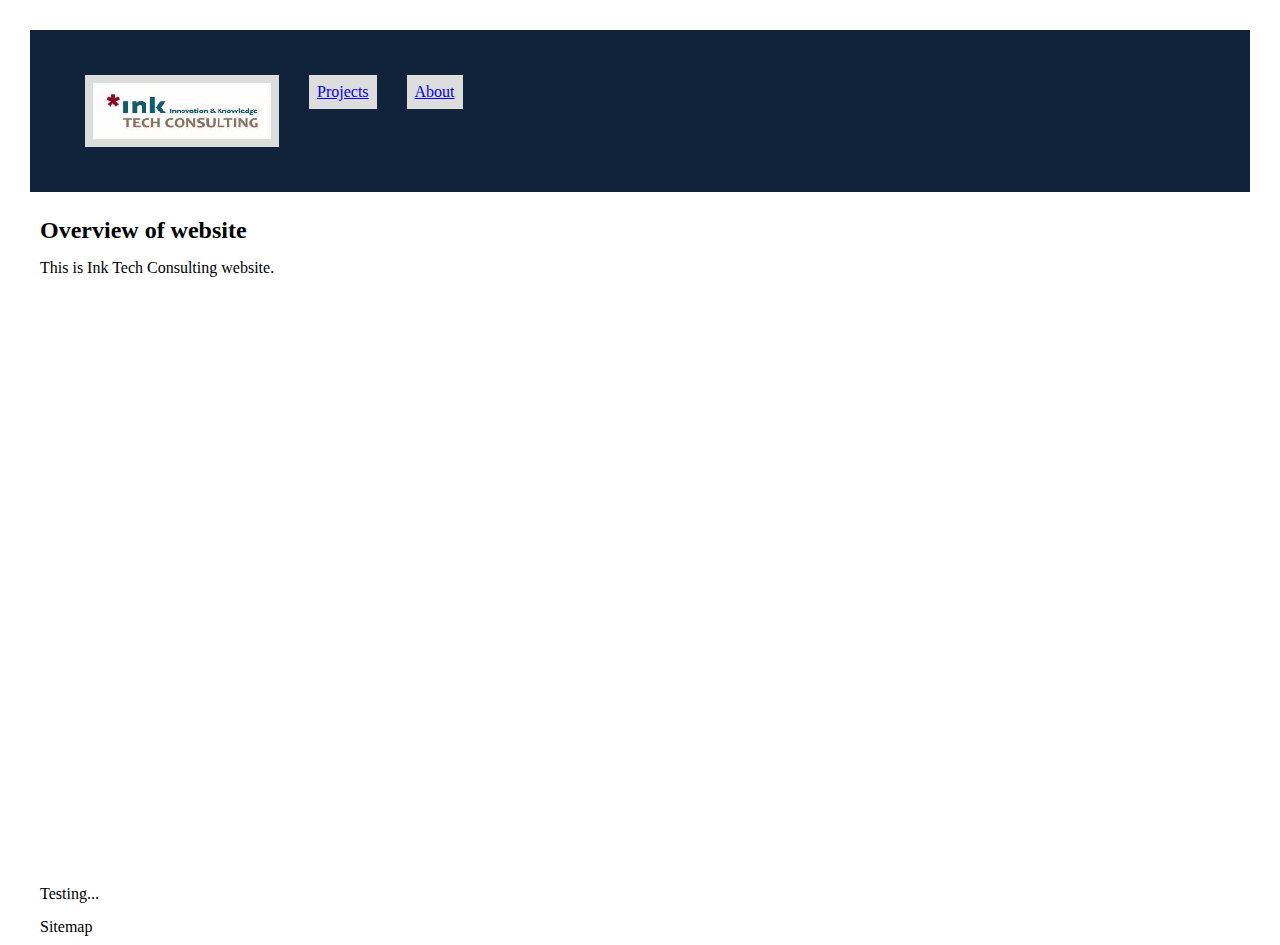
==== docs/index.html @ 5ae2b2f1 "add some content on index main" ====
<!DOCTYPE html>
<html>
    <head>
        <meta charset="UTF-8">
        <title> Homepage of Website </title>
        <link rel='stylesheet' type='text/css' href="main.css">
        <script src="https://ajax.googleapis.com/ajax/libs/jquery/2.1.3/jquery.min.js">
        </script>
        <script src="headers.js">
        </script>
        <script src="footers.js">
        </script>
    </head>
    <body>
      <div id = "page">
        <header id = "header">
          <div class="headers">
          </div>
        </header>

        <main id = "main">
          <h2> Overview of website </h2>
          <p> This is Ink Tech Consulting website. 
        </main>

        <footer id = "footer">
          <div class = "footers">
        </footer>
      </div>
    </body>
</html>
---- docs/main.css ----
@charset "UTF-8";

article, aside, footer, header, main, nav, section {
  display: block;
}

html, body, h1, h2, h3, ul, li, a, p,
article, aside, footer, header, main, nav, section {
  padding: 5px;
  margin: 5px;
}

img {
  display: inline-block;
  vertical-align: bottom;
}

#header {
  padding-bottom: 2.5 rem;
}

#main {
  padding-bottom: 2.5 rem;
}

#footer {
  position: absolute;
  bottom: 0;
  width: 100%;
  height: 2.5rem;
}

#page {
  position: relative;
  min-height: 100vh;
}

ul.links {
  list-style-type: none;
  margin: 5px;
  padding: 5px;
  width: 50%;
  display: inline-block;
  vertical-align: bottom;
}

.links li {
  float: left;
}

.links a {
  display: block;
  padding: 8px;
  background-color: #dddddd;
}

ul.listpeople {
    list-style-type: circle;
}

.headers {
  background-color: #11233b;
  color: white;
  padding: 10px 20px;
}

.footers {

}
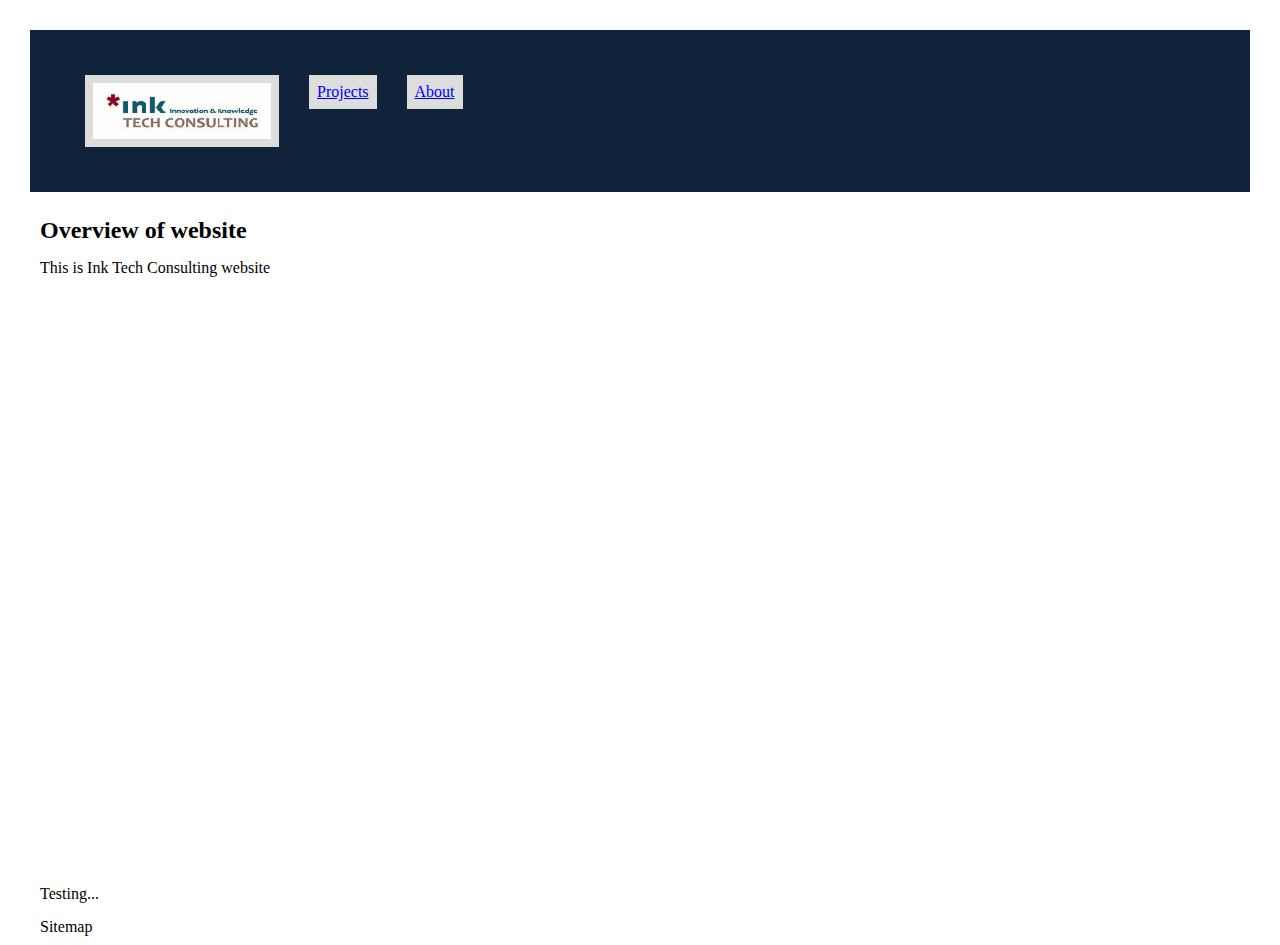
==== commit 43e48873: "fixed some issue on listing2" ====
--- a/docs/index.html
+++ b/docs/index.html
@@ -20,7 +20,7 @@
 
         <main id = "main">
           <h2> Overview of website </h2>
-          <p> This is Ink Tech Consulting website. 
+          <p> This is Ink Tech Consulting website
         </main>
 
         <footer id = "footer">
--- a/docs/main.css
+++ b/docs/main.css
@@ -44,11 +44,11 @@
   vertical-align: bottom;
 }
 
-.links li {
+li {
   float: left;
 }
 
-.links a {
+a {
   display: block;
   padding: 8px;
   background-color: #dddddd;
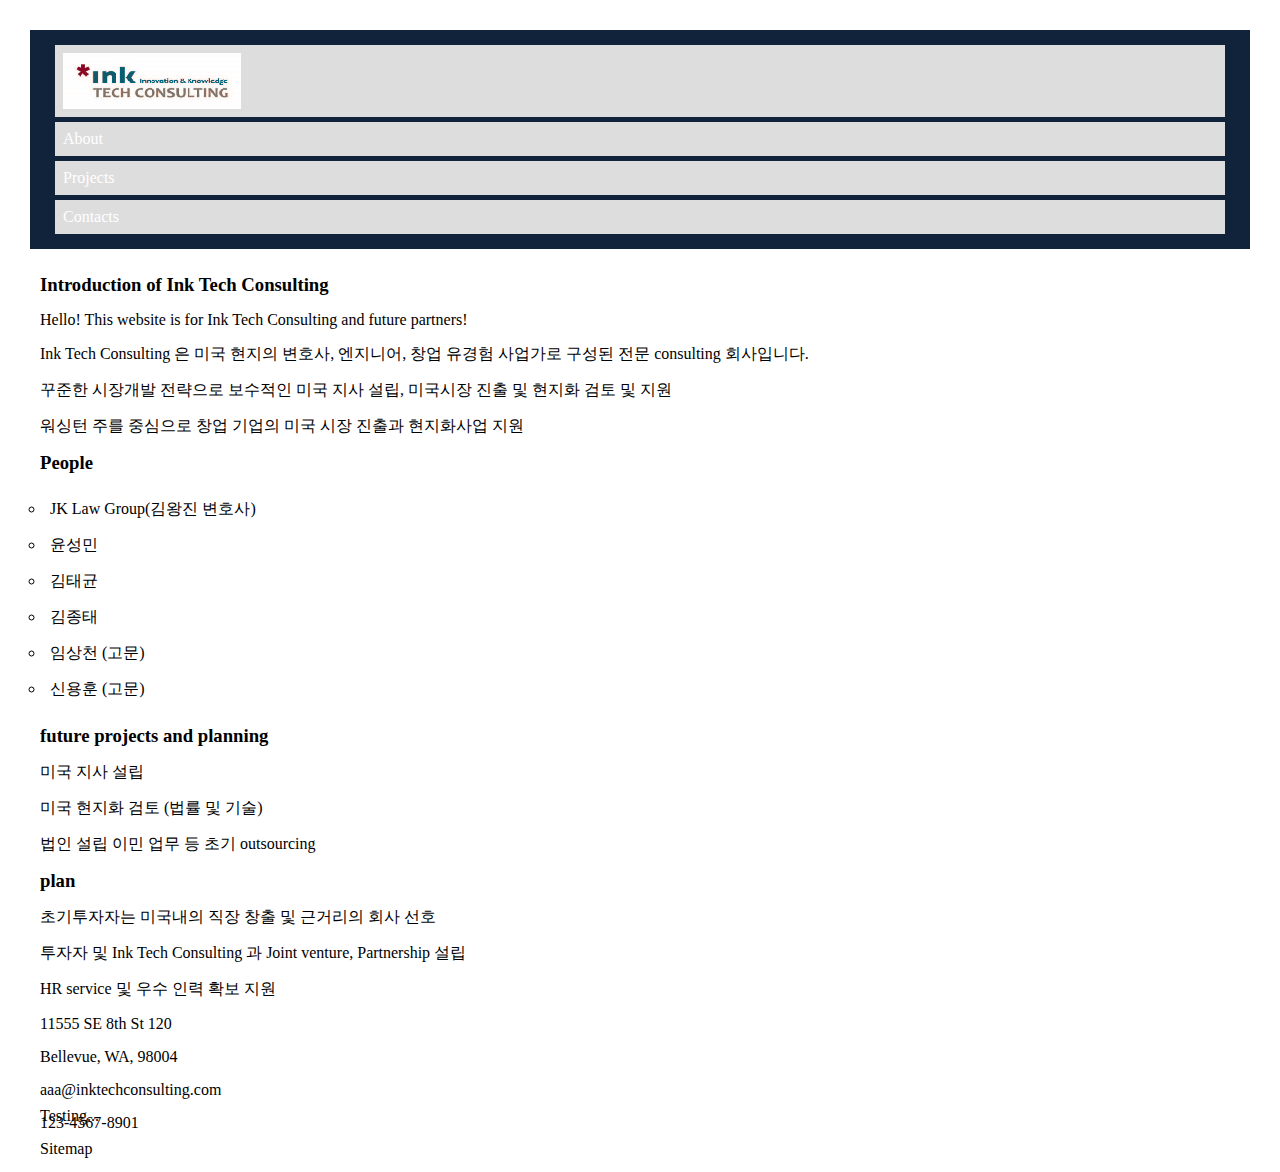
==== commit dc451eee: "change the website format" ====
--- a/docs/index.html
+++ b/docs/index.html
@@ -2,25 +2,29 @@
 <html>
     <head>
         <meta charset="UTF-8">
-        <title> Homepage of Website </title>
+        <title> Ink Tech Consulting </title>
         <link rel='stylesheet' type='text/css' href="main.css">
         <script src="https://ajax.googleapis.com/ajax/libs/jquery/2.1.3/jquery.min.js">
         </script>
-        <script src="headers.js">
-        </script>
-        <script src="footers.js">
+        <script src="main.js">
         </script>
     </head>
     <body>
       <div id = "page">
-        <header id = "header">
+        <header class = "headers" id = "headers">
           <div class="headers">
           </div>
         </header>
 
         <main id = "main">
-          <h2> Overview of website </h2>
-          <p> This is Ink Tech Consulting website
+          <div class = "introduction"> <!-- About page -->
+          </div>
+
+          <div class = "projects">
+          </div>
+
+          <div class = "contact">
+          </div>
         </main>
 
         <footer id = "footer">
--- a/docs/main.css
+++ b/docs/main.css
@@ -14,6 +14,19 @@
   display: inline-block;
   vertical-align: bottom;
 }
+
+/* To make header fix on the top */
+.sticky {
+  position: fixed;
+  top: 0;
+  width: 100%
+}
+
+.sticky + .content {
+  padding-top: 102px;
+}
+/* End of making header top */
+
 
 #header {
   padding-bottom: 2.5 rem;
@@ -44,25 +57,33 @@
   vertical-align: bottom;
 }
 
-li {
-  float: left;
+.headerss {
+  background-color:  #11233b;
+  overflow: hidden;
+  color: white;
+  padding: 10px 20px;
 }
 
-a {
+.headerss a {
   display: block;
   padding: 8px;
   background-color: #dddddd;
 }
 
-ul.listpeople {
-    list-style-type: circle;
+.headerss a:hover {
+  border-bottom: 3px solid red;
 }
 
-.headers {
-  background-color: #11233b;
-  color: white;
-  padding: 10px 20px;
+.headerss a.active {
+ border-bottom: 3px solid red;
 }
+
+
+
+ul.listpeople {
+  list-style-type: circle;
+}
+
 
 .footers {
 
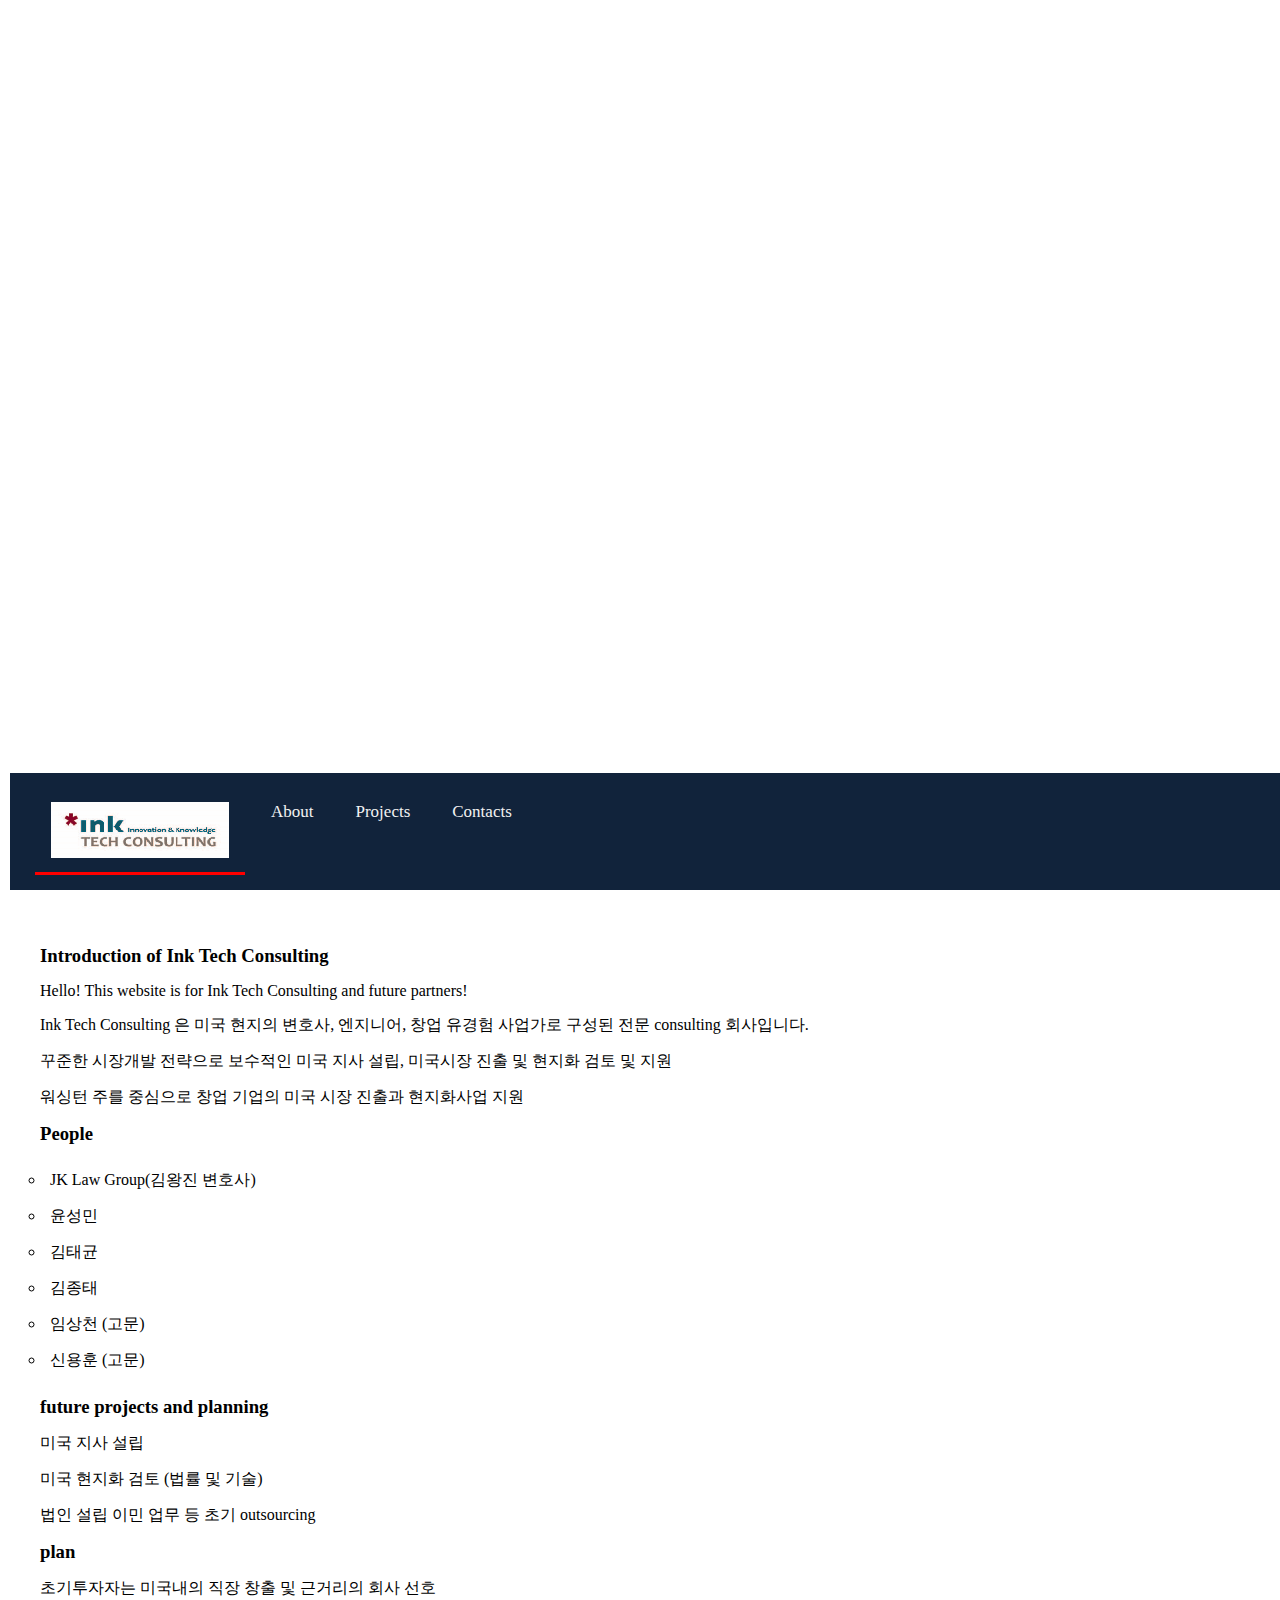
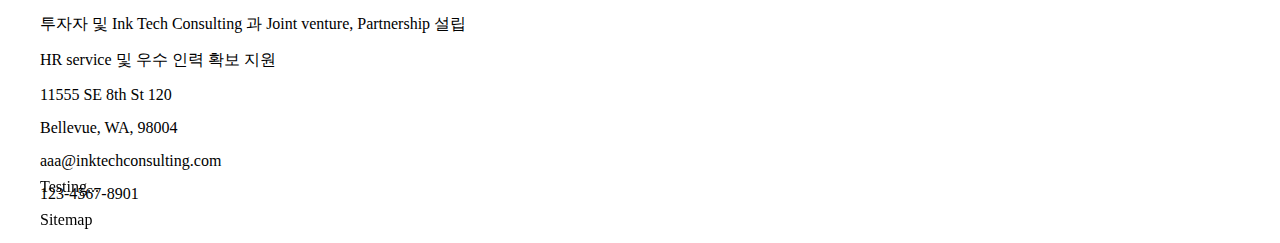
==== commit 835da4a2: "fix some bug on the behavior of header" ====
--- a/docs/index.html
+++ b/docs/index.html
@@ -17,13 +17,17 @@
         </header>
 
         <main id = "main">
-          <div class = "introduction"> <!-- About page -->
+
+          <div class = "index" id = "index">
+          </div>
+          
+          <div class = "introduction" id = "introduction"> <!-- About page -->
           </div>
 
-          <div class = "projects">
+          <div class = "projects" id = "projects">
           </div>
 
-          <div class = "contact">
+          <div class = "contact" id = "contact">
           </div>
         </main>
 
--- a/docs/main.css
+++ b/docs/main.css
@@ -10,13 +10,17 @@
   margin: 5px;
 }
 
+html {
+  scroll-behavior: smooth;
+}
+
 img {
   display: inline-block;
   vertical-align: bottom;
 }
 
 /* To make header fix on the top */
-.sticky {
+/* .sticky {
   position: fixed;
   top: 0;
   width: 100%
@@ -24,13 +28,12 @@
 
 .sticky + .content {
   padding-top: 102px;
-}
+} */
+
 /* End of making header top */
 
 
-#header {
-  padding-bottom: 2.5 rem;
-}
+
 
 #main {
   padding-bottom: 2.5 rem;
@@ -57,17 +60,30 @@
   vertical-align: bottom;
 }
 
+
+.headers {
+  position: fixed;
+  left: 0;
+  bottom: 0;
+  width: 100%;
+  text-align: center;
+}
+
 .headerss {
   background-color:  #11233b;
   overflow: hidden;
   color: white;
   padding: 10px 20px;
+  padding-bottom: 2.5 rem;
 }
 
 .headerss a {
-  display: block;
-  padding: 8px;
-  background-color: #dddddd;
+  float: left;
+  color: #f2f2f2;
+  text-align: center;
+  padding: 14px 16px;
+  text-decoration: none;
+  font-size: 17px;
 }
 
 .headerss a:hover {
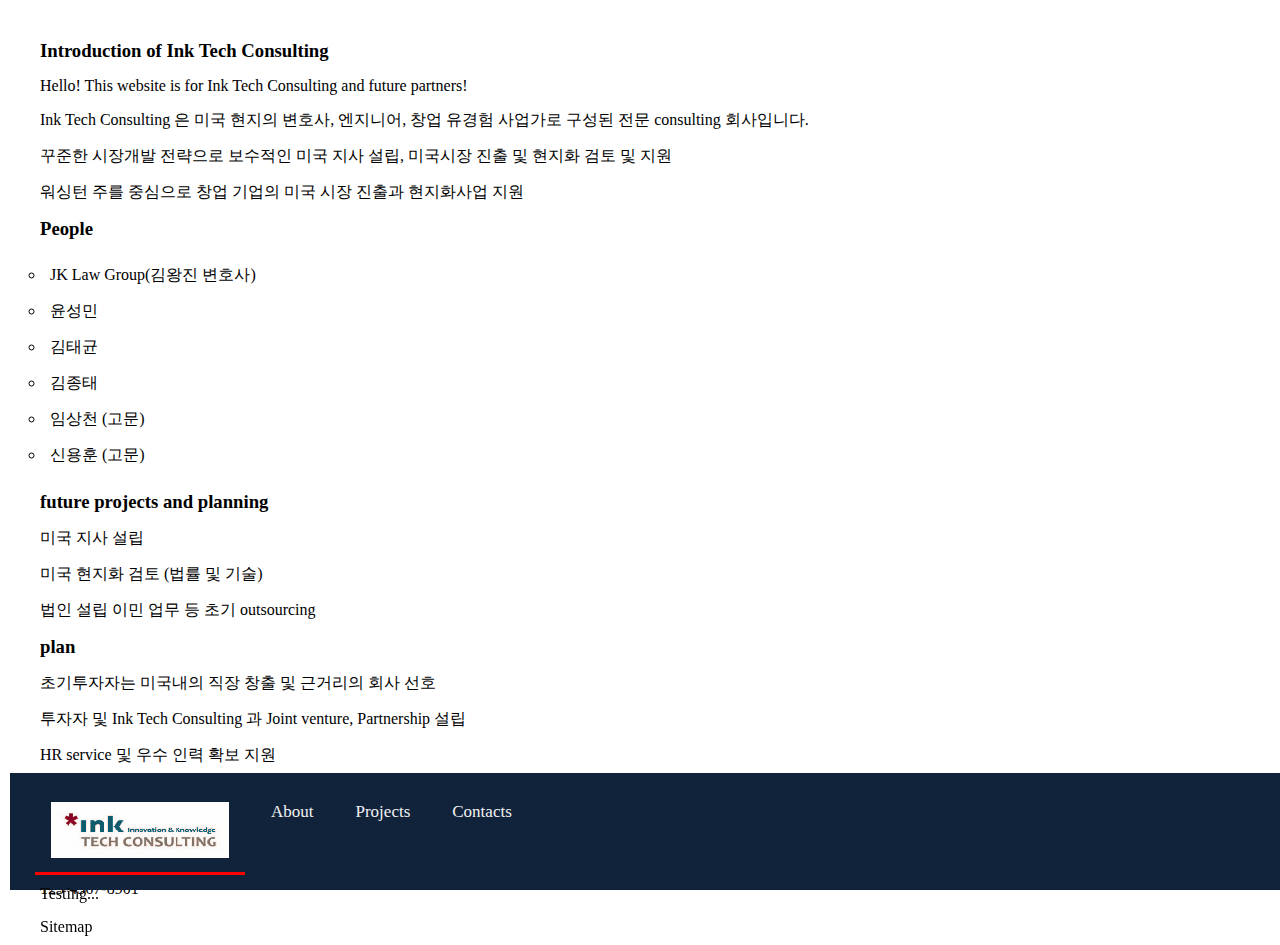
==== commit 17d0307b: "fix the accidental infinite loop" ====
--- a/docs/index.html
+++ b/docs/index.html
@@ -1,5 +1,5 @@
 <!DOCTYPE html>
-<html>
+<html id = "index">
     <head>
         <meta charset="UTF-8">
         <title> Ink Tech Consulting </title>
@@ -18,9 +18,6 @@
 
         <main id = "main">
 
-          <div class = "index" id = "index">
-          </div>
-          
           <div class = "introduction" id = "introduction"> <!-- About page -->
           </div>
 
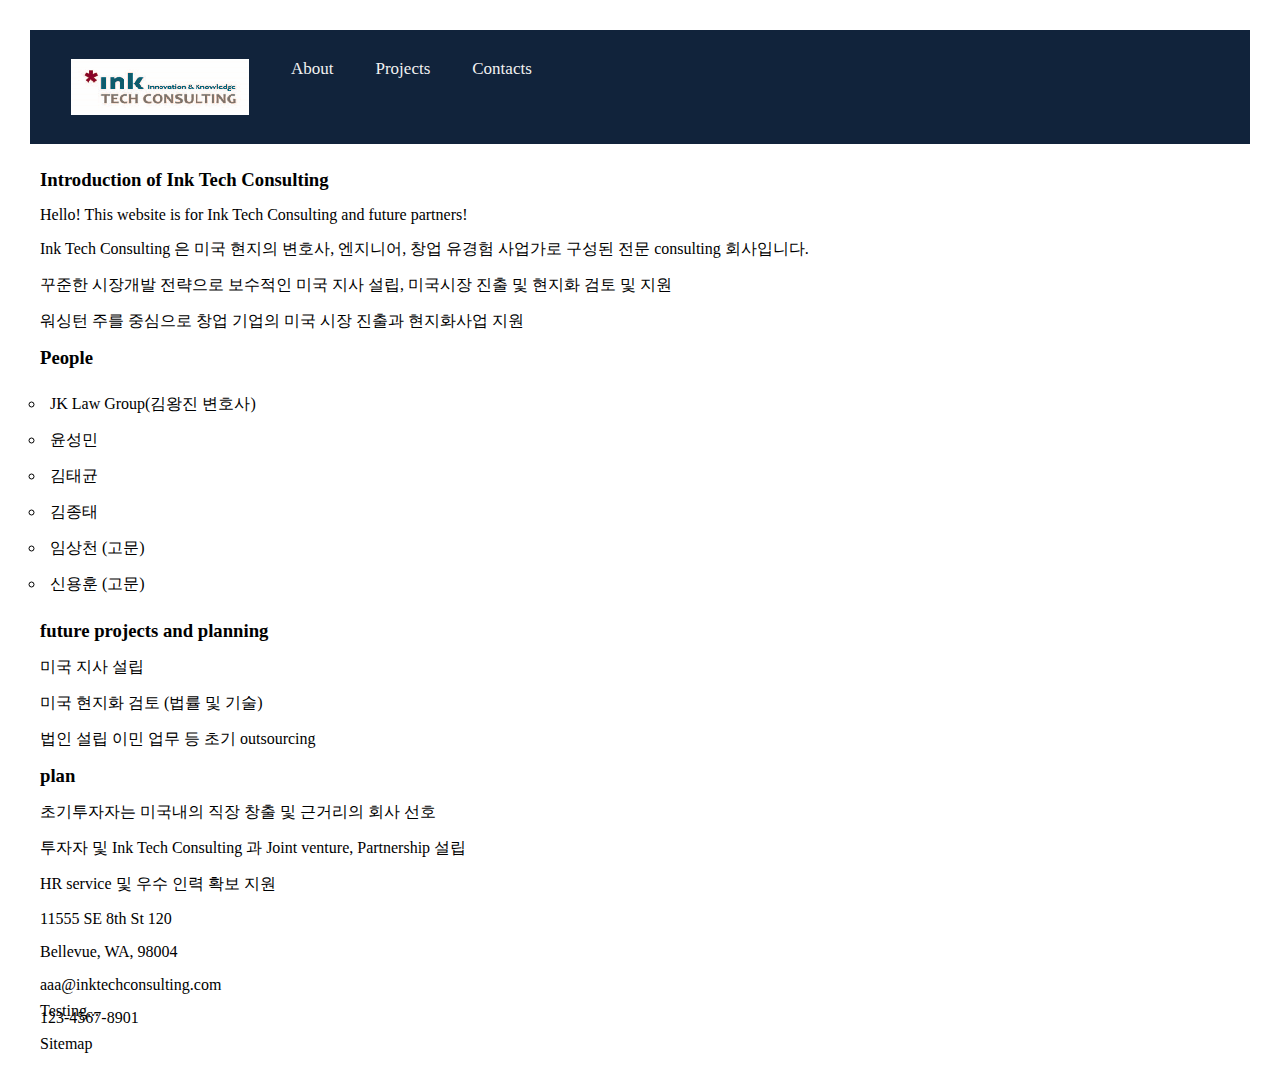
==== commit 0c3adaed: "plz work" ====
--- a/docs/index.html
+++ b/docs/index.html
@@ -22,6 +22,7 @@
           </div>
 
           <div class = "projects" id = "projects">
+
           </div>
 
           <div class = "contact" id = "contact">
--- a/docs/main.css
+++ b/docs/main.css
@@ -20,7 +20,7 @@
 }
 
 /* To make header fix on the top */
-/* .sticky {
+.sticky {
   position: fixed;
   top: 0;
   width: 100%
@@ -28,7 +28,7 @@
 
 .sticky + .content {
   padding-top: 102px;
-} */
+}
 
 /* End of making header top */
 
@@ -60,14 +60,15 @@
   vertical-align: bottom;
 }
 
-
+/*
 .headers {
   position: fixed;
   left: 0;
   bottom: 0;
   width: 100%;
   text-align: center;
-}
+} */
+
 
 .headerss {
   background-color:  #11233b;
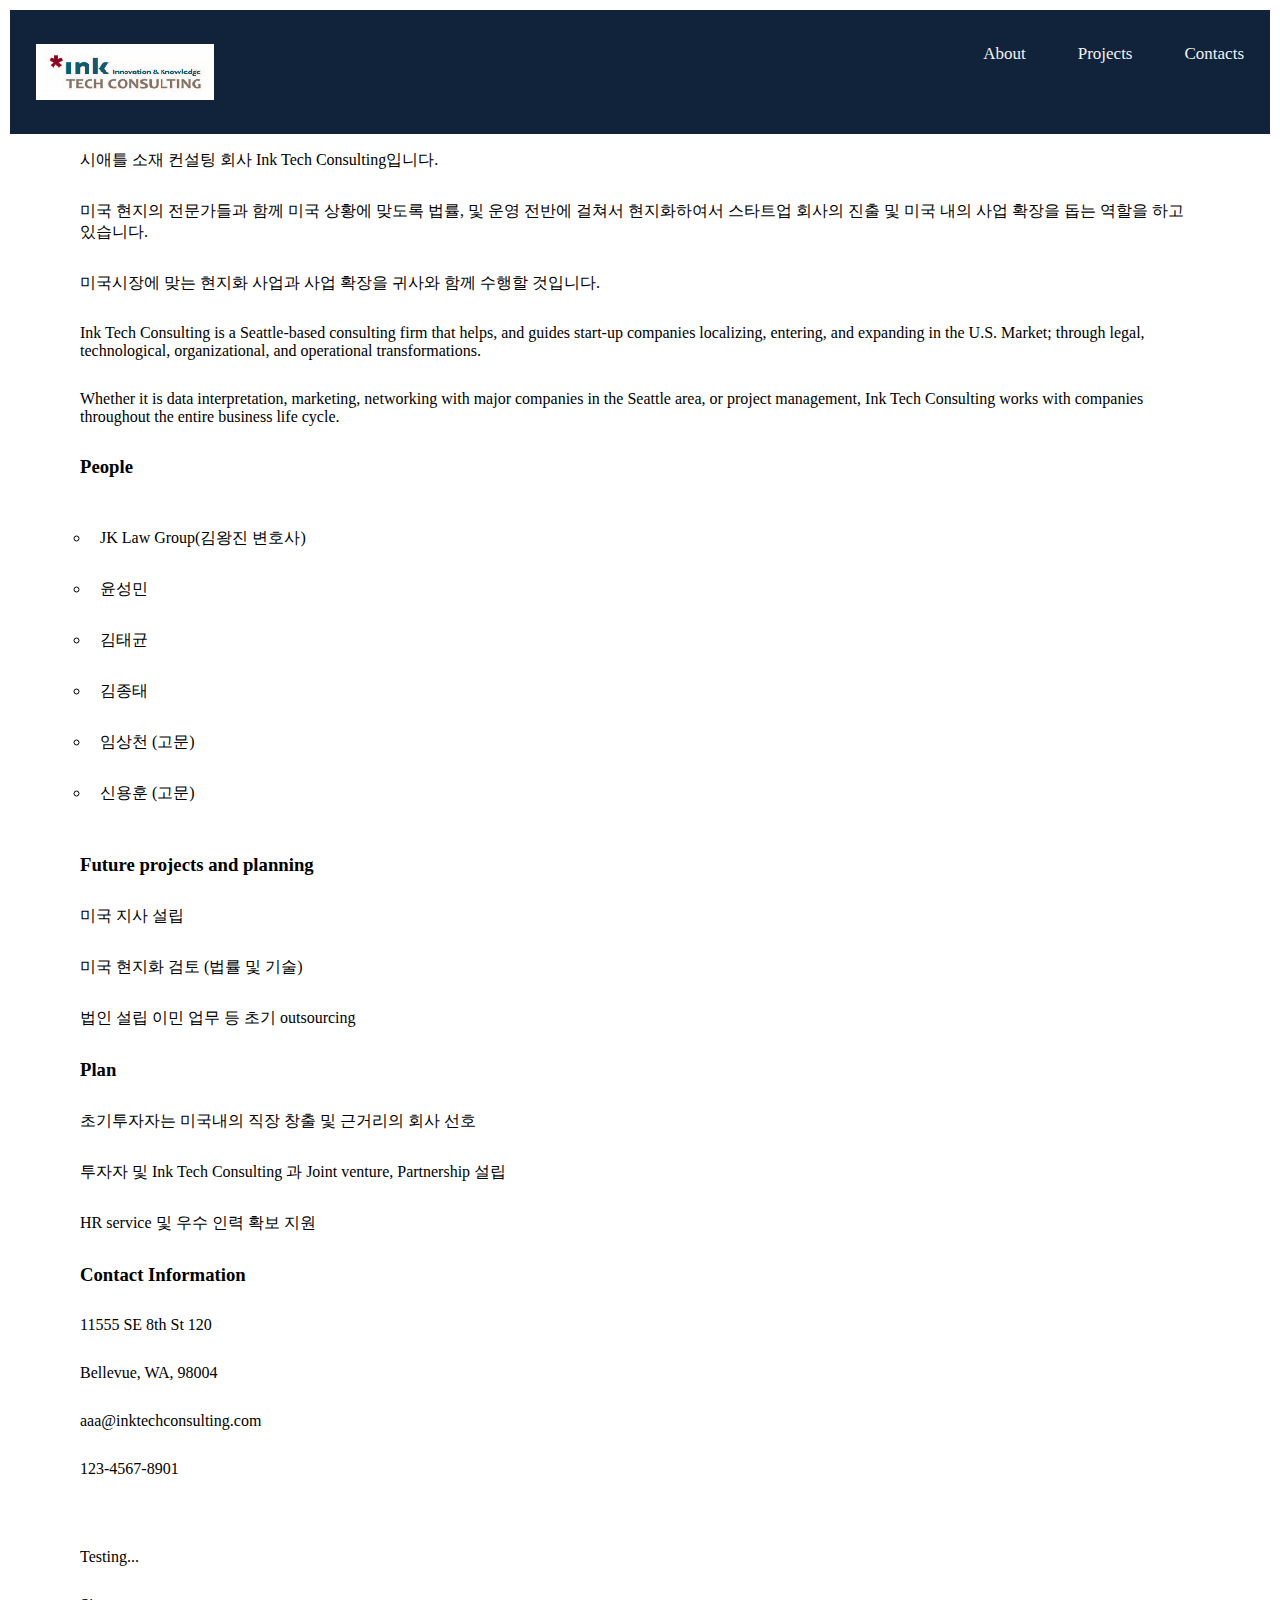
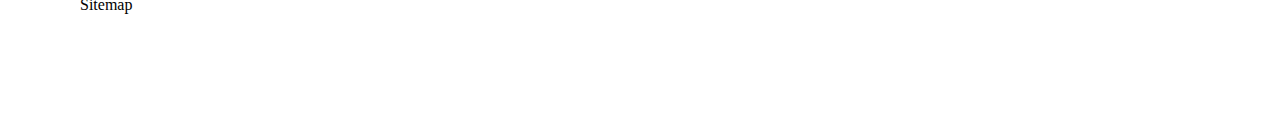
==== commit eb2d03c6: "change the content of the introduction" ====
--- a/docs/index.html
+++ b/docs/index.html
@@ -17,16 +17,62 @@
         </header>
 
         <main id = "main">
+            <div class = "introductions">
+                <div class = "">
+                </div>
+                <div class = "about">
+                    <p> 시애틀 소재 컨설팅 회사 Ink Tech Consulting입니다.  </p>
+                    <p> 미국 현지의 전문가들과 함께 미국 상황에  맞도록   법률, 및 운영 전반에 걸쳐서 현지화하여서 스타트업 회사의  진출 및 미국 내의 사업 확장을  돕는 역할을 하고 있습니다. </p>
+                    <p> 미국시장에 맞는 현지화 사업과  사업 확장을 귀사와 함께 수행할 것입니다. </p>
+                    <p> Ink Tech Consulting is a Seattle-based consulting firm that helps, and guides start-up companies localizing, entering, and expanding in the U.S. Market; through legal, technological, organizational, and operational transformations. </p>
+                    <p> Whether it is data interpretation, marketing, networking with major companies in the Seattle area, or project management, Ink Tech Consulting works with companies throughout the entire business life cycle.</p>
+                </div>
 
-          <div class = "introduction" id = "introduction"> <!-- About page -->
-          </div>
+                <div class = "people">
+                    <h3> People </h3>
+                    <ul class = "listpeople">
+                        <li> JK Law Group(김왕진 변호사) </li>
+                        <li>윤성민 </li>
+                        <li> 김태균</li>
+                        <li> 김종태 </li>
+                        <li> 임상천 (고문) </li>
+                        <li> 신용훈 (고문) </li>
+                    </ul>
+                </div>
+            </div>
+            
+            <div class = "projects" id = "projects">
+                <div class = "future_projects">
+                    <h3> Future projects and planning </h3>
+                    <p> 미국 지사 설립 </p>
+                    <p> 미국 현지화 검토 (법률 및 기술) </p>
+                    <p> 법인 설립 이민 업무 등 초기 outsourcing </p>
+                </div>
+                <div class = "plan">
+                    <h3> Plan </h3>
+                    <p> 초기투자자는 미국내의 직장 창출 및 근거리의 회사 선호 </p>
+                    <p> 투자자 및 Ink Tech Consulting 과 Joint venture, Partnership 설립 </p>
+                    <p> HR service 및 우수 인력 확보 지원 </p>
+                </div>
+            </div>
 
-          <div class = "projects" id = "projects">
+            <div class = "contact" id = "contact">
+                <div class = "contacts">
+                    <h3> Contact Information </h3>
+                    <div class = "address_ink">
+                        <p> 11555 SE 8th St 120 </p>
+                        <p> Bellevue, WA, 98004 </p>
+                    </div>
 
-          </div>
+                    <div class = "email">
+                        <p> aaa@inktechconsulting.com </p>
+                    </div>
 
-          <div class = "contact" id = "contact">
-          </div>
+                    <div class = "phone_number">
+                        <p> 123-4567-8901 </p>
+                    </div>
+                </div>
+            </div>
         </main>
 
         <footer id = "footer">
--- a/docs/main.css
+++ b/docs/main.css
@@ -6,12 +6,17 @@
 
 html, body, h1, h2, h3, ul, li, a, p,
 article, aside, footer, header, main, nav, section {
-  padding: 5px;
-  margin: 5px;
+  padding: 10px;
+  margin: 10px;
 }
 
 html {
   scroll-behavior: smooth;
+}
+
+body{
+    padding-top: 80px;
+    padding-bottom: 120px;
 }
 
 img {
@@ -29,10 +34,7 @@
 .sticky + .content {
   padding-top: 102px;
 }
-
 /* End of making header top */
-
-
 
 
 #main {
@@ -40,45 +42,39 @@
 }
 
 #footer {
-  position: absolute;
+  position: relative;
   bottom: 0;
   width: 100%;
   height: 2.5rem;
 }
 
-#page {
+/* #page {
   position: relative;
   min-height: 100vh;
-}
+} */
 
 ul.links {
   list-style-type: none;
   margin: 5px;
   padding: 5px;
-  width: 50%;
+  width: 100%;
   display: inline-block;
   vertical-align: bottom;
 }
 
-/*
 .headers {
+  background-color:  #11233b;
   position: fixed;
+  width: 100%
+  color: white;
+  padding: 10px 0;
+  top: 0;
   left: 0;
-  bottom: 0;
-  width: 100%;
+  right: 0;
   text-align: center;
-} */
-
-
-.headerss {
-  background-color:  #11233b;
-  overflow: hidden;
-  color: white;
-  padding: 10px 20px;
-  padding-bottom: 2.5 rem;
 }
 
-.headerss a {
+.headers a {
   float: left;
   color: #f2f2f2;
   text-align: center;
@@ -87,21 +83,18 @@
   font-size: 17px;
 }
 
-.headerss a:hover {
+.headers a:hover {
   border-bottom: 3px solid red;
 }
 
-.headerss a.active {
+.headers a.active {
  border-bottom: 3px solid red;
 }
 
-
+.headerss-right {
+  float: right;
+}
 
 ul.listpeople {
   list-style-type: circle;
 }
-
-
-.footers {
-
-}
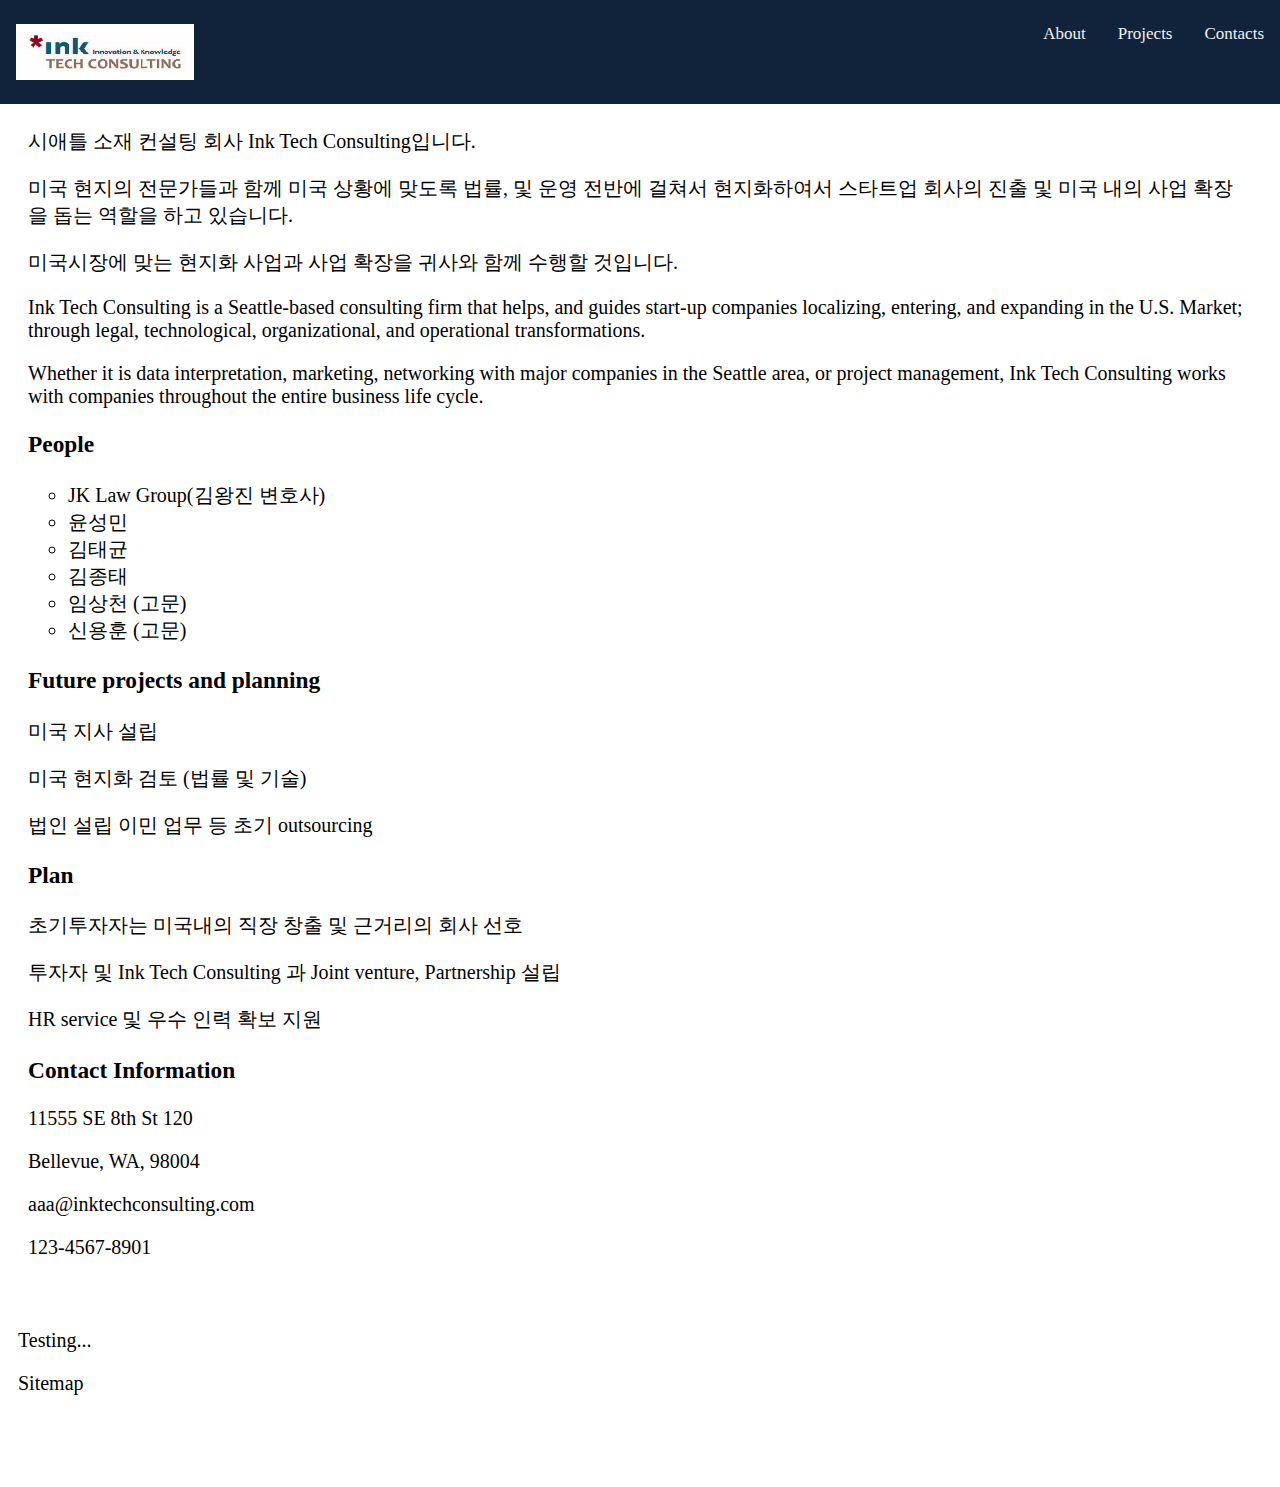
==== commit 3f91dfc2: "clean some content of css" ====
--- a/docs/index.html
+++ b/docs/index.html
@@ -17,9 +17,7 @@
         </header>
 
         <main id = "main">
-            <div class = "introductions">
-                <div class = "">
-                </div>
+            <div class = "content" id = "introduction">
                 <div class = "about">
                     <p> 시애틀 소재 컨설팅 회사 Ink Tech Consulting입니다.  </p>
                     <p> 미국 현지의 전문가들과 함께 미국 상황에  맞도록   법률, 및 운영 전반에 걸쳐서 현지화하여서 스타트업 회사의  진출 및 미국 내의 사업 확장을  돕는 역할을 하고 있습니다. </p>
@@ -41,7 +39,7 @@
                 </div>
             </div>
             
-            <div class = "projects" id = "projects">
+            <div class = "content" id = "projects">
                 <div class = "future_projects">
                     <h3> Future projects and planning </h3>
                     <p> 미국 지사 설립 </p>
@@ -56,7 +54,7 @@
                 </div>
             </div>
 
-            <div class = "contact" id = "contact">
+            <div class = "content" id = "contact">
                 <div class = "contacts">
                     <h3> Contact Information </h3>
                     <div class = "address_ink">
--- a/docs/main.css
+++ b/docs/main.css
@@ -1,14 +1,17 @@
 @charset "UTF-8";
+
 
 article, aside, footer, header, main, nav, section {
   display: block;
 }
 
-html, body, h1, h2, h3, ul, li, a, p,
-article, aside, footer, header, main, nav, section {
-  padding: 10px;
-  margin: 10px;
+main {
+    padding: 10px;
+    margin: 10px;
+    padding-bottom: 2.5 rem;
+    font-size: 20px;
 }
+
 
 html {
   scroll-behavior: smooth;
@@ -36,16 +39,13 @@
 }
 /* End of making header top */
 
-
-#main {
-  padding-bottom: 2.5 rem;
-}
-
 #footer {
-  position: relative;
-  bottom: 0;
-  width: 100%;
-  height: 2.5rem;
+    position: relative;
+    bottom: 0;
+    width: 100%;
+    height: 2.5rem;
+    padding: 10px;
+    font-size: 20px;
 }
 
 /* #page {
@@ -63,15 +63,16 @@
 }
 
 .headers {
-  background-color:  #11233b;
-  position: fixed;
-  width: 100%
-  color: white;
-  padding: 10px 0;
-  top: 0;
-  left: 0;
-  right: 0;
-  text-align: center;
+    background-color:  #11233b;
+    position: fixed;
+    width: 100%
+    color: white;
+    padding: 10px 0;
+    top: 0;
+    left: 0;
+    right: 0;
+    text-align: center;
+    font-size: 20px;  
 }
 
 .headers a {
